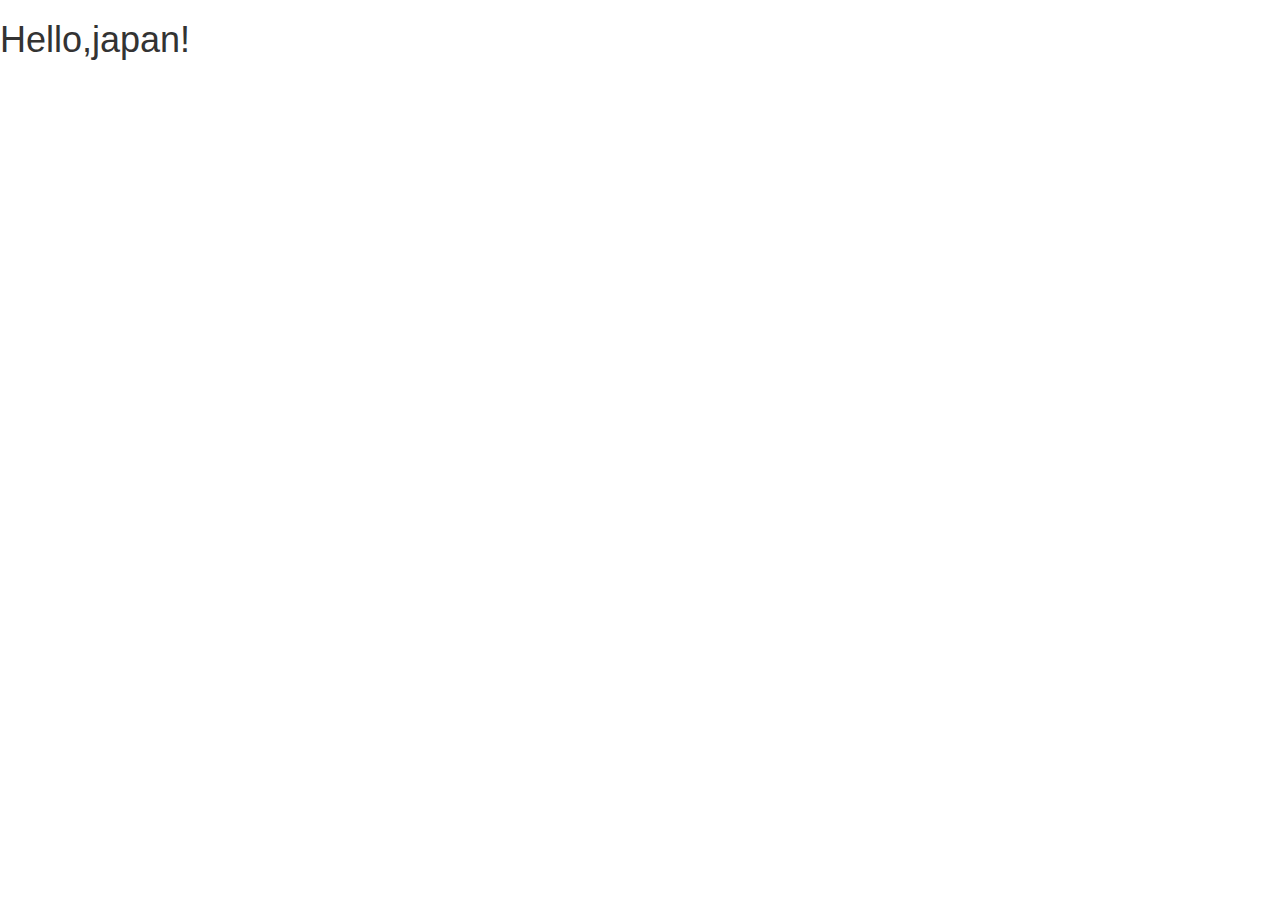
==== index.html @ c322964b "first commit" ====
<!DOCTYPE html>
<html lang="ja">
  <head>
    <meta charset="utf-8">
    <meta http-equiv="X-UA-Compatible" content="IE=edge">
    <meta name="viewport" content="width=device-width, initial-scale=1">
    <title>Bootstrap 101 Template</title>
    <link href="https://maxcdn.bootstrapcdn.com/bootstrap/3.3.5/css/bootstrap.min.css" rel="stylesheet">
  </head>
  <body>
    <h1>Hello,japan!</h1>

    <script src="https://maxcdn.bootstrapcdn.com/bootstrap/3.3.5/js/bootstrap.min.js"></script>
  </body>
</html>
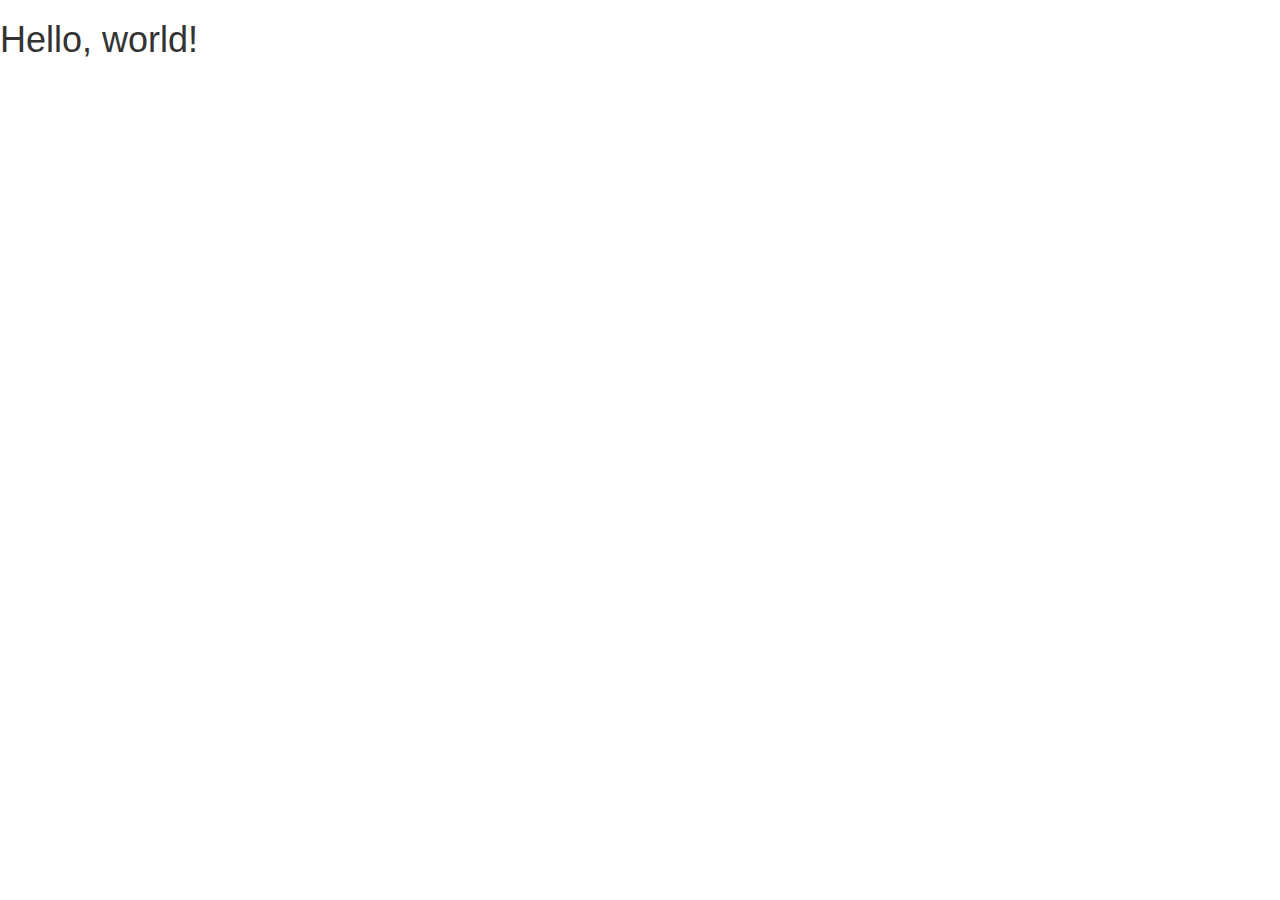
==== commit 7f367d7c: "first commit" ====
--- a/index.html
+++ b/index.html
@@ -8,7 +8,7 @@
     <link href="https://maxcdn.bootstrapcdn.com/bootstrap/3.3.5/css/bootstrap.min.css" rel="stylesheet">
   </head>
   <body>
-    <h1>Hello,japan!</h1>
+    <h1>Hello, world!</h1>
 
     <script src="https://maxcdn.bootstrapcdn.com/bootstrap/3.3.5/js/bootstrap.min.js"></script>
   </body>
